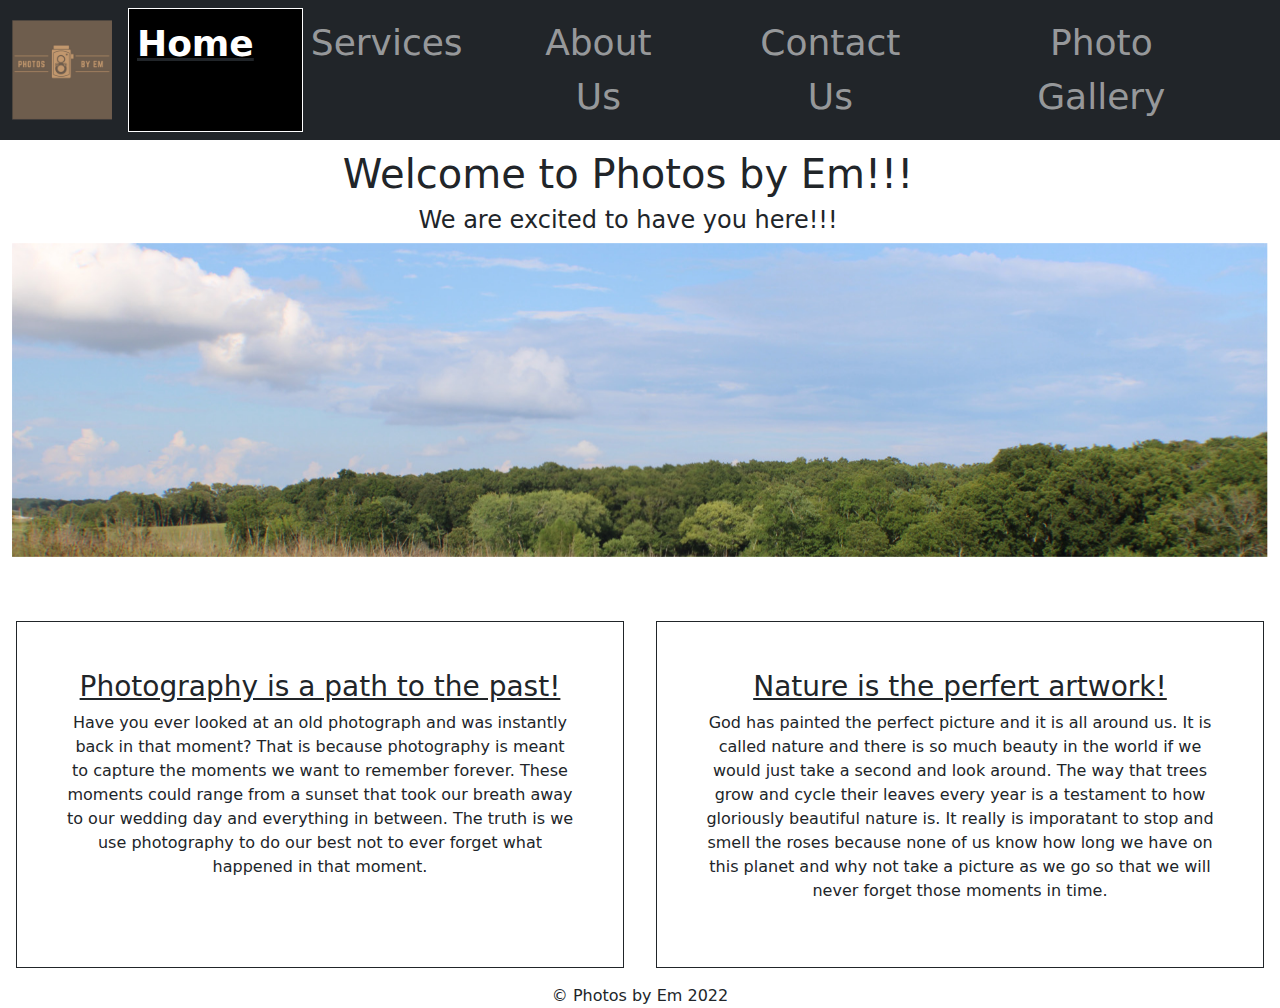
==== index.html @ ee20f2f8 "initial commit" ====
<html lang="en">
<head>
    <meta charset="UTF-8">
    <meta http-equiv="X-UA-Compatible" content="IE=edge">
    <meta name="viewport" content="width=device-width, initial-scale=1.0">
    <title>Photos by Em</title>
    <link rel="icon" href="imgs/Em_Logo.jpg">
    <link rel="stylesheet" href="css/bootstrap.min.css">
    <link rel="stylesheet" href="css/style.css">

    <!-- Designed and Authored by Austin Smith and Emily Karr -->

</head>
<body>

    <!-- Header Section Using BootStrap templates downloaded from getbootstrap.com -->
    <nav class="navbar fixed-top navbar-expand-lg navbar-dark bg-dark">
        <div class="container-fluid">
          <a class="navbar-brand" href="index.html"><img src="imgs/Em_Logo.jpg" alt="Photos by Em Logo" style="width:100px"></a>
          <button class="navbar-toggler" type="button" data-bs-toggle="collapse" data-bs-target="#navbarSupportedContent" aria-controls="navbarSupportedContent" aria-expanded="false" aria-label="Toggle navigation">
            <span class="navbar-toggler-icon"></span>
          </button>
          <div class="collapse navbar-collapse" id="navbarSupportedContent">
            <ul class="navbar-nav me-auto mb-2 mb-lg-0">
              <li class="nav-item active1">
                <a class="nav-link active" aria-current="page" href="index.html">Home</a>
              </li>
              <li class="nav-item ">
                <a class="nav-link" aria-current="page" href="services.html">Services</a>
              </li>
              <li class="nav-item">
                <a class="nav-link" href="about.html">About Us</a>
              </li>
              <li class="nav-item">
                <a class="nav-link" href="contact.html">Contact Us</a>
              </li>
              <li class="nav-item">
                <a class="nav-link" href="gallery.html">Photo Gallery</a>
              </li>
            </ul>
          </div>
        </div>
      </nav>
    <!-- Header Section end -->
    <!-- Content Begin -->

    <div class="container-fluid mt-15 w-100">
      <div class="row w-100 hero">
        <h1 class="text-align-center">Welcome to Photos by Em!!!</h1>
        <h4 class="text-align-center">We are excited to have you here!!!</h4>
      </div>
    

    <a href="gallery.html">
    <div id="carouselExampleSlidesOnly" class="carousel slide" data-bs-ride="carousel">
      <div class="carousel-inner">
        <div class="carousel-item active">
          <img src="imgs/Carosel/Carosel_Images2.jpg" class="d-block w-100 " alt="Nature Photo">
        </div>
        <div class="carousel-item">
          <img src="imgs/Carosel/Carosel_Images3.jpg" class="d-block w-100 d-flex justify-content-center" alt="Sunset">
        </div>
        <div class="carousel-item">
          <img src="imgs/Carosel/Carosel_Image1.jpg" class="d-block w-100 d-flex justify-content-center" alt="Clouds">
        </div>
        <div class="carousel-item">
          <img src="imgs/Carosel/Carosel_Images4.jpg" class="d-block w-100 d-flex justify-content-center" alt="River">
        </div>
      </div>
    </div>
    </a>
    <div class="row mt-5">
      <div class="col-md border border-dark m-3 p-5">
        <H3 class="text-align-center deco"> Photography is a path to the past!</H3>
        <p class="text-align-center">
          Have you ever looked at an old photograph and was instantly back in that moment? That is because photography is meant to capture the moments we want to remember forever.
          These moments could range from a sunset that took our breath away to our wedding day and everything in between. The truth is we use photography to do our best not to ever forget 
          what happened in that moment.   
        </p>
      </div>
      <div class="col-md border border-dark  m-3 p-5">
        <H3 class="text-align-center deco"> Nature is the perfert artwork!</H3>
        <p class="text-align-center">
          God has painted the perfect picture and it is all around us. It is called nature and there is so much beauty in the world if we would just take a second and look around. 
          The way that trees grow and cycle their leaves every year is a testament to how gloriously beautiful nature is. It really is imporatant to stop and smell the roses because none of 
          us know how long we have on this planet and why not take a picture as we go so that we will never forget those moments in time.
        </p>
      </div>
    </div>


  </div>

  <footer class="text-align-center">&copy; Photos by Em 2022</footer>
    <script src="js/bootstrap.bundle.min.js"></script>
</body>
</html>
---- css/style.css ----
li{
    text-align: center;
}

.navbar-nav{
    font-size: 2.25em;
    margin-left: 0px;
    width: 100%;
    justify-content: center;
    /* border: 1px blue solid; */
}

.nav-item{
    padding-left: 0px;
    padding-right: 40px;
    justify-content: center;
}

.active1{
    font-weight: bold;
    border: 1px white solid;
    text-decoration: underline;
    background-color: black;
}

.active{
    color:white;
}

.mt-15{
    margin-top: 150px;
}

.text-align-center{
    text-align: center;
}

.hero{
    background-image: "imgs/Hero_Image.jpg";
}

.gallery-img{
    width: 100%;
    justify-content: center;
    /* border: black 5px solid; */
    padding: 5px;
}

.test{
    justify-content: center;
    margin: auto;
}

.deco{
    text-decoration: underline;
}

.profile-img{
    width: 100%; 
}

.profile-text{
    font-size: 1.2em;
    font-family: Georgia, 'Times New Roman', Times, serif;
}

.table {
    margin: auto;
    width: 50% !important; 
 }

 .size{
     width: 50px;
 }

 .contactForm{
     border: black solid 1px;
     background-color: cadetblue;
 }
 
 .form2{
     justify-content: center;
 }
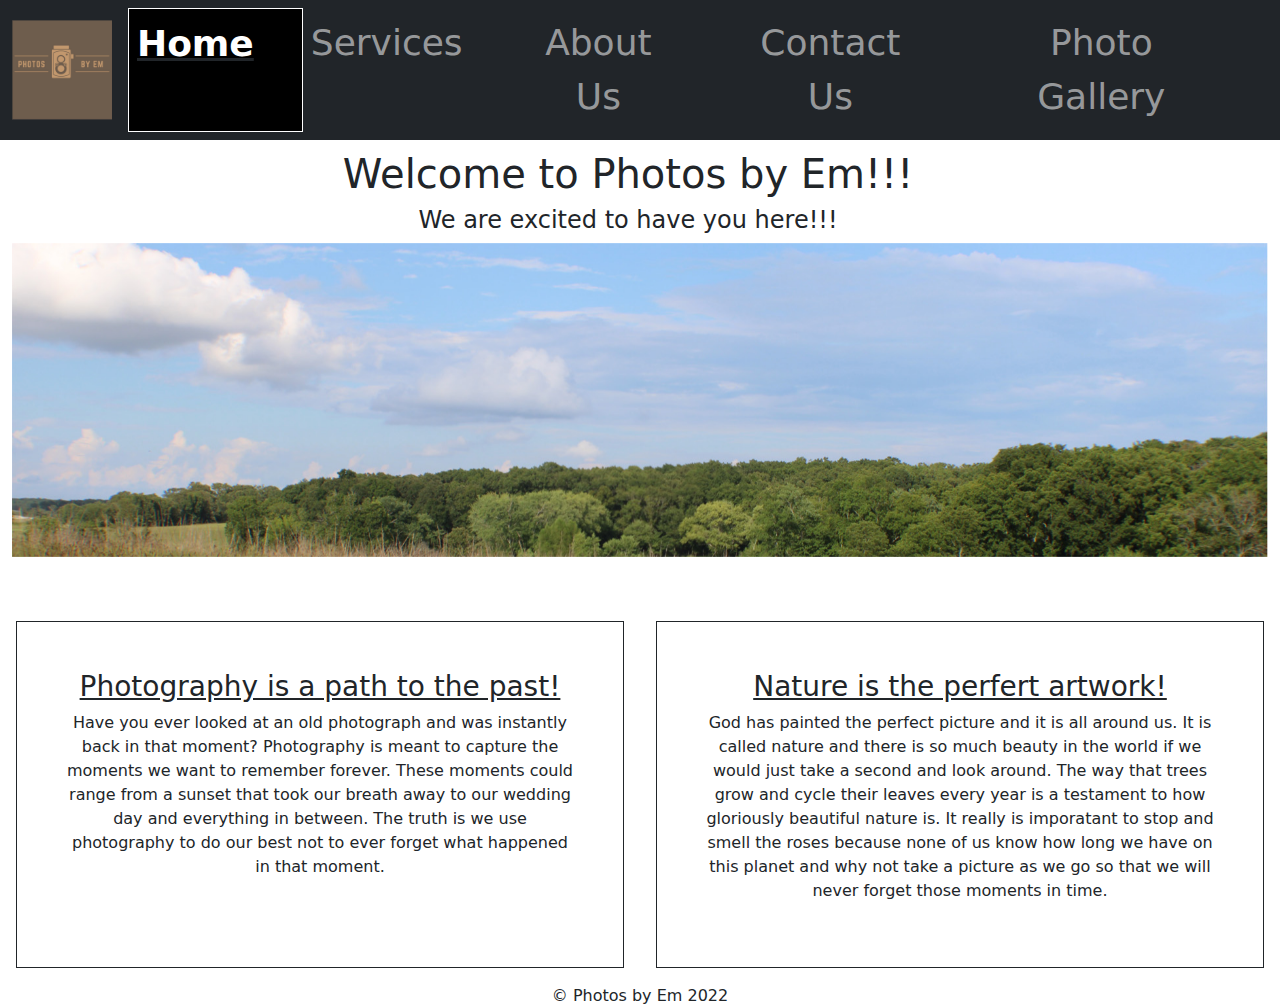
==== commit b6b69349: "Update index.html" ====
--- a/index.html
+++ b/index.html
@@ -74,7 +74,7 @@
       <div class="col-md border border-dark m-3 p-5">
         <H3 class="text-align-center deco"> Photography is a path to the past!</H3>
         <p class="text-align-center">
-          Have you ever looked at an old photograph and was instantly back in that moment? That is because photography is meant to capture the moments we want to remember forever.
+          Have you ever looked at an old photograph and was instantly back in that moment? Photography is meant to capture the moments we want to remember forever.
           These moments could range from a sunset that took our breath away to our wedding day and everything in between. The truth is we use photography to do our best not to ever forget 
           what happened in that moment.   
         </p>
